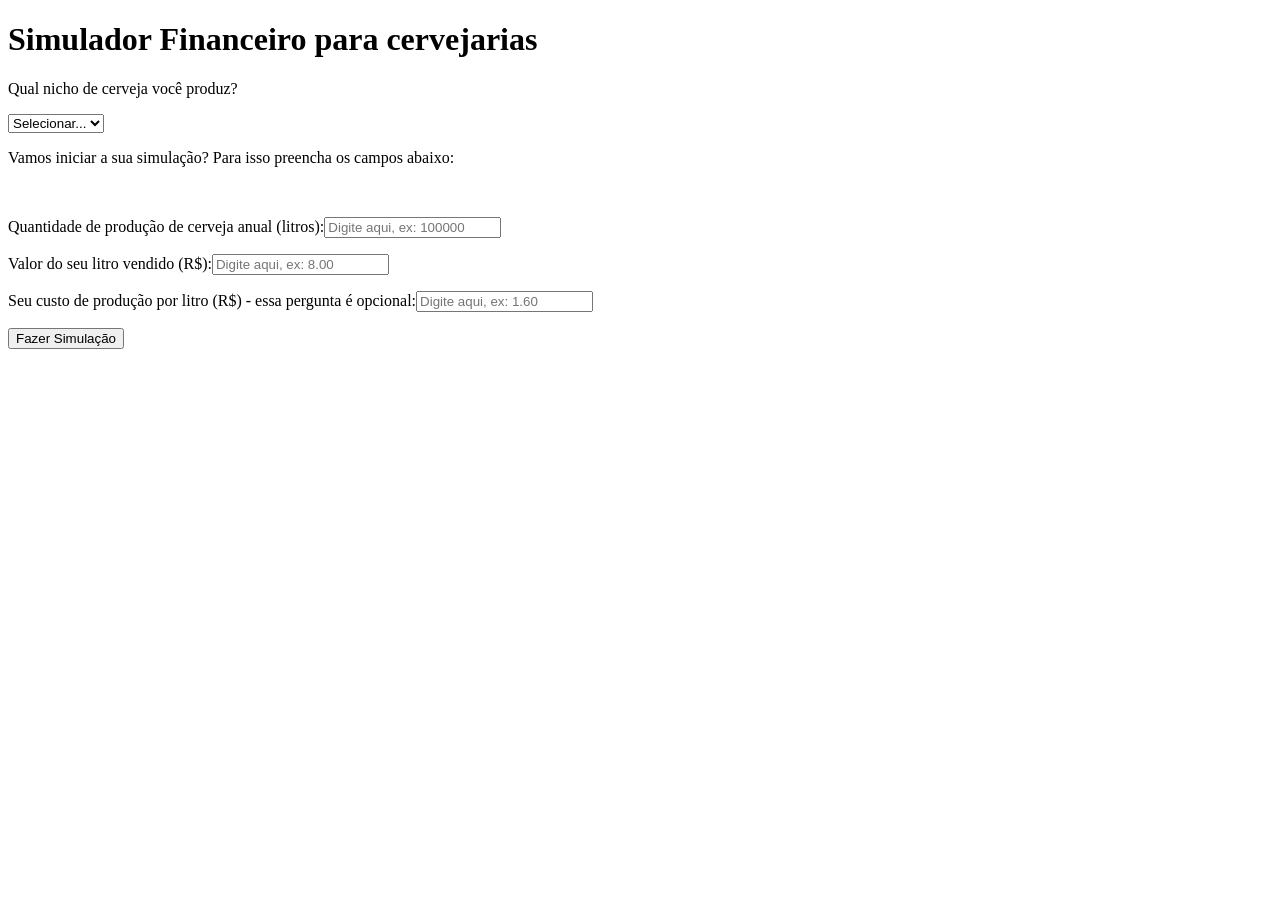
==== calculadora-guilherme/calculadora-Guilherme.html @ f6253e46 "Adicionando Calculadora modelo do Guilherme" ====
<!DOCTYPE html>
<html lang="pt-BR">

<head>
    <meta charset="UTF-8">
    <meta name="viewport" content="width=device-width, initial-scale=1.0">
    <title>Zymos Simulador Financeiro</title>
</head>

<body>
    <h1>Simulador Financeiro para cervejarias</h1>

    <p>Qual nicho de cerveja você produz?</p>
    <select id="tipo_cerveja">
        <option value="0">Selecionar...</option>
        <option value="Ale">Ale</option>
        <option value="Lager">Lager</option>
    </select>
    <br>

    <p>Vamos iniciar a sua simulação? Para isso preencha os campos abaixo:</p> <br>
    <p>Quantidade de produção de cerveja anual (litros):<input type="text" id="ipt_qtd_litros_anuais"
            placeholder="Digite aqui, ex: 100000"></p>
    <p>Valor do seu litro vendido (R$):<input type="text" id="ipt_qtd_valor_litro" placeholder="Digite aqui, ex: 8.00">
    </p>
    <p>Seu custo de produção por litro (R$) - essa pergunta é opcional:<input type="text" id="ipt_custo"
            placeholder="Digite aqui, ex: 1.60"></p>

    <button onclick="simular()">Fazer Simulação</button>
    <div id="resultado"></div>

</body>

<script>
    function simular() {
        // Declaração das variáveis a partir dos valores dos INPUTS
        let qtd_litros_anual = Number(ipt_qtd_litros_anuais.value);
        let tipoCerveja = tipo_cerveja.value;
        let valor_litro = 0;
        let custo_producao = 0;

        // verifica campos
        if (ipt_qtd_litros_anuais.value.length == 0 || tipoCerveja == "0") {
            resultado.innerHTML = "<br> Há campos obrigatórios em branco. Por favor, preencha-os!";
        } else {
            let desperdicio_fixo = 0.05;
            let litros_perdidos = qtd_litros_anual * desperdicio_fixo;

            // custo na produção
            if (ipt_custo.value.length == 0 && tipoCerveja == 'Lager') {
                custo_producao = 2.5;  // custos baseados no BeerCast
            } else if (ipt_custo.value.length == 0 && tipoCerveja == 'Ale') {
                custo_producao = 2.0;
            } else {
                custo_producao = Number(ipt_custo.value);
            }

            // Validar valor do litro 
            if (ipt_qtd_valor_litro.value.length == 0 && tipoCerveja == 'Lager') {
                valor_litro = 7;                                // Valores comerciais das bebidas desse tipo
            } else if (ipt_qtd_valor_litro.value.length == 0 && tipoCerveja == 'Ale') {
                valor_litro = 8;
            } else {
                valor_litro = Number(ipt_qtd_valor_litro.value);
            }

            let valor_investido_producao = custo_producao * qtd_litros_anual;
            let valor_perdido_producao = litros_perdidos * custo_producao;
            let faturamento_perdido = litros_perdidos * valor_litro;
            let valor_ganhos_total = qtd_litros_anual * valor_litro;

            // Exibição no resultado
            resultado.innerHTML = `<br> Anualmente, você investe R$${valor_investido_producao.toFixed(2)} na sua produção de cerveja ${tipoCerveja}.<br> 
            Devido ao desperdício médio de 5% por falha de monitoramento, você perde cerca de <b>${litros_perdidos.toFixed(0)} litros</b> ao ano.<br>
            Prejuízo direto em produção: R$${valor_perdido_producao.toFixed(2)}<br>
            Faturamento perdido: R$${faturamento_perdido.toFixed(2)}<br>
            Seu faturamento total seria de R$${valor_ganhos_total.toFixed(2)}.`;
        }
    }
</script>

</html>
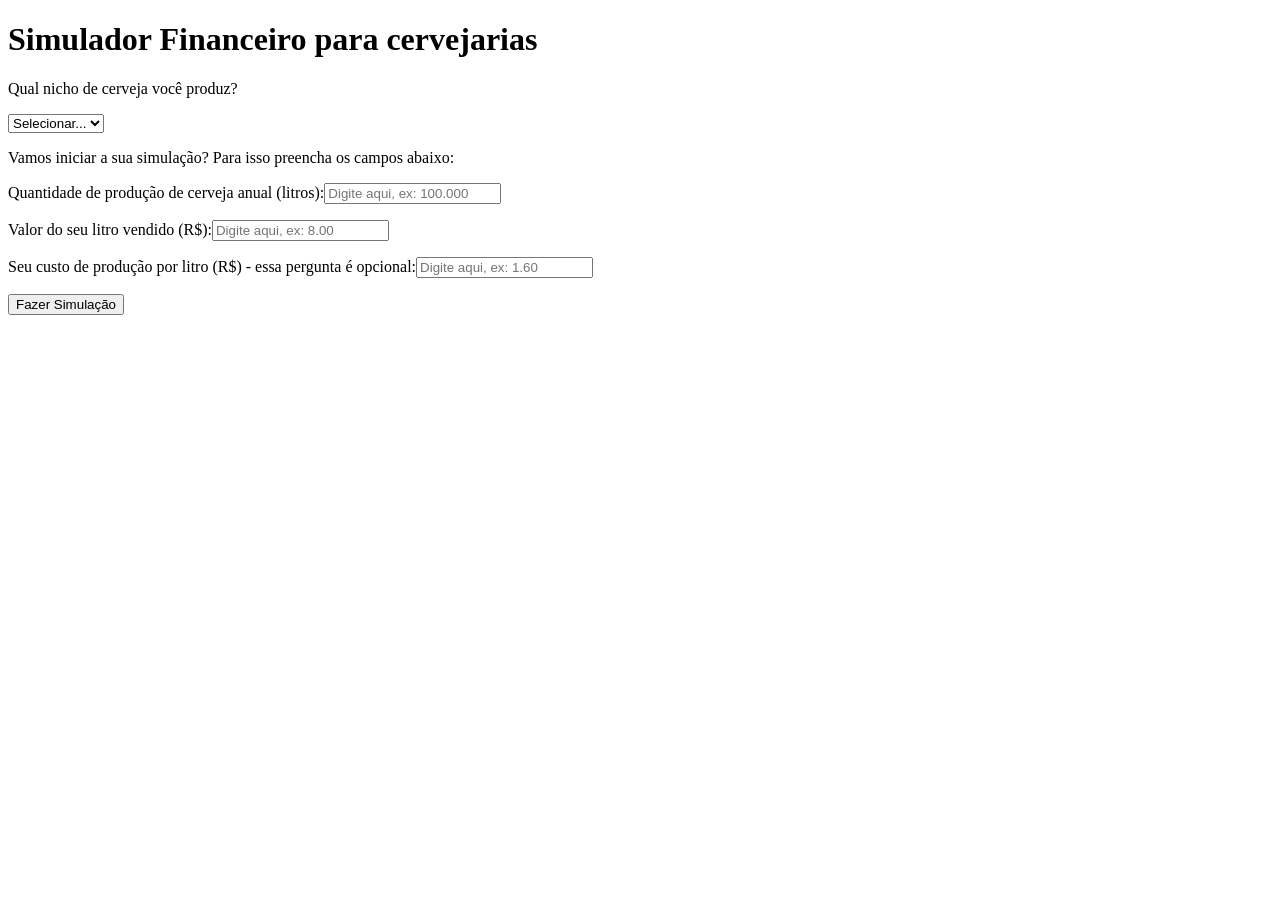
==== commit a9c85ed3: "Alteração no texto de saída innerHTML" ====
--- a/calculadora-guilherme/calculadora-Guilherme.html
+++ b/calculadora-guilherme/calculadora-Guilherme.html
@@ -17,12 +17,9 @@
         <option value="Lager">Lager</option>
     </select>
     <br>
-
-    <p>Vamos iniciar a sua simulação? Para isso preencha os campos abaixo:</p> <br>
-    <p>Quantidade de produção de cerveja anual (litros):<input type="text" id="ipt_qtd_litros_anuais"
-            placeholder="Digite aqui, ex: 100000"></p>
-    <p>Valor do seu litro vendido (R$):<input type="text" id="ipt_qtd_valor_litro" placeholder="Digite aqui, ex: 8.00">
-    </p>
+    <p>Vamos iniciar a sua simulação? Para isso preencha os campos abaixo:</p>
+    <p>Quantidade de produção de cerveja anual (litros):<input type="text" id="ipt_qtd_litros_anuais"placeholder="Digite aqui, ex: 100.000"></p>
+    <p>Valor do seu litro vendido (R$):<input type="text" id="ipt_qtd_valor_litro" placeholder="Digite aqui, ex: 8.00"></p>
     <p>Seu custo de produção por litro (R$) - essa pergunta é opcional:<input type="text" id="ipt_custo"
             placeholder="Digite aqui, ex: 1.60"></p>
 
@@ -39,14 +36,14 @@
         let valor_litro = 0;
         let custo_producao = 0;
 
-        // verifica campos
+        // verifica se os campos estão devidamente preenchidos
         if (ipt_qtd_litros_anuais.value.length == 0 || tipoCerveja == "0") {
             resultado.innerHTML = "<br> Há campos obrigatórios em branco. Por favor, preencha-os!";
         } else {
             let desperdicio_fixo = 0.05;
             let litros_perdidos = qtd_litros_anual * desperdicio_fixo;
 
-            // custo na produção
+            // custo na produção (caso não inserido é atribuído um valor padrão)
             if (ipt_custo.value.length == 0 && tipoCerveja == 'Lager') {
                 custo_producao = 2.5;  // custos baseados no BeerCast
             } else if (ipt_custo.value.length == 0 && tipoCerveja == 'Ale') {
@@ -55,7 +52,7 @@
                 custo_producao = Number(ipt_custo.value);
             }
 
-            // Validar valor do litro 
+            // Validar valor do litro (caso não inserido é atribuido um valor padrão)
             if (ipt_qtd_valor_litro.value.length == 0 && tipoCerveja == 'Lager') {
                 valor_litro = 7;                                // Valores comerciais das bebidas desse tipo
             } else if (ipt_qtd_valor_litro.value.length == 0 && tipoCerveja == 'Ale') {
@@ -69,12 +66,12 @@
             let faturamento_perdido = litros_perdidos * valor_litro;
             let valor_ganhos_total = qtd_litros_anual * valor_litro;
 
-            // Exibição no resultado
+            // Exibição do resultado
             resultado.innerHTML = `<br> Anualmente, você investe R$${valor_investido_producao.toFixed(2)} na sua produção de cerveja ${tipoCerveja}.<br> 
             Devido ao desperdício médio de 5% por falha de monitoramento, você perde cerca de <b>${litros_perdidos.toFixed(0)} litros</b> ao ano.<br>
-            Prejuízo direto em produção: R$${valor_perdido_producao.toFixed(2)}<br>
-            Faturamento perdido: R$${faturamento_perdido.toFixed(2)}<br>
-            Seu faturamento total seria de R$${valor_ganhos_total.toFixed(2)}.`;
+            Valor perdido na produção: R$${valor_perdido_producao.toFixed(2)}<br>
+            Faturamento total perdido: R$${faturamento_perdido.toFixed(2)}<br>
+            Seu faturamento poderia ser de R$${(valor_ganhos_total * 0.98).toFixed(2)}.`;
         }
     }
 </script>
